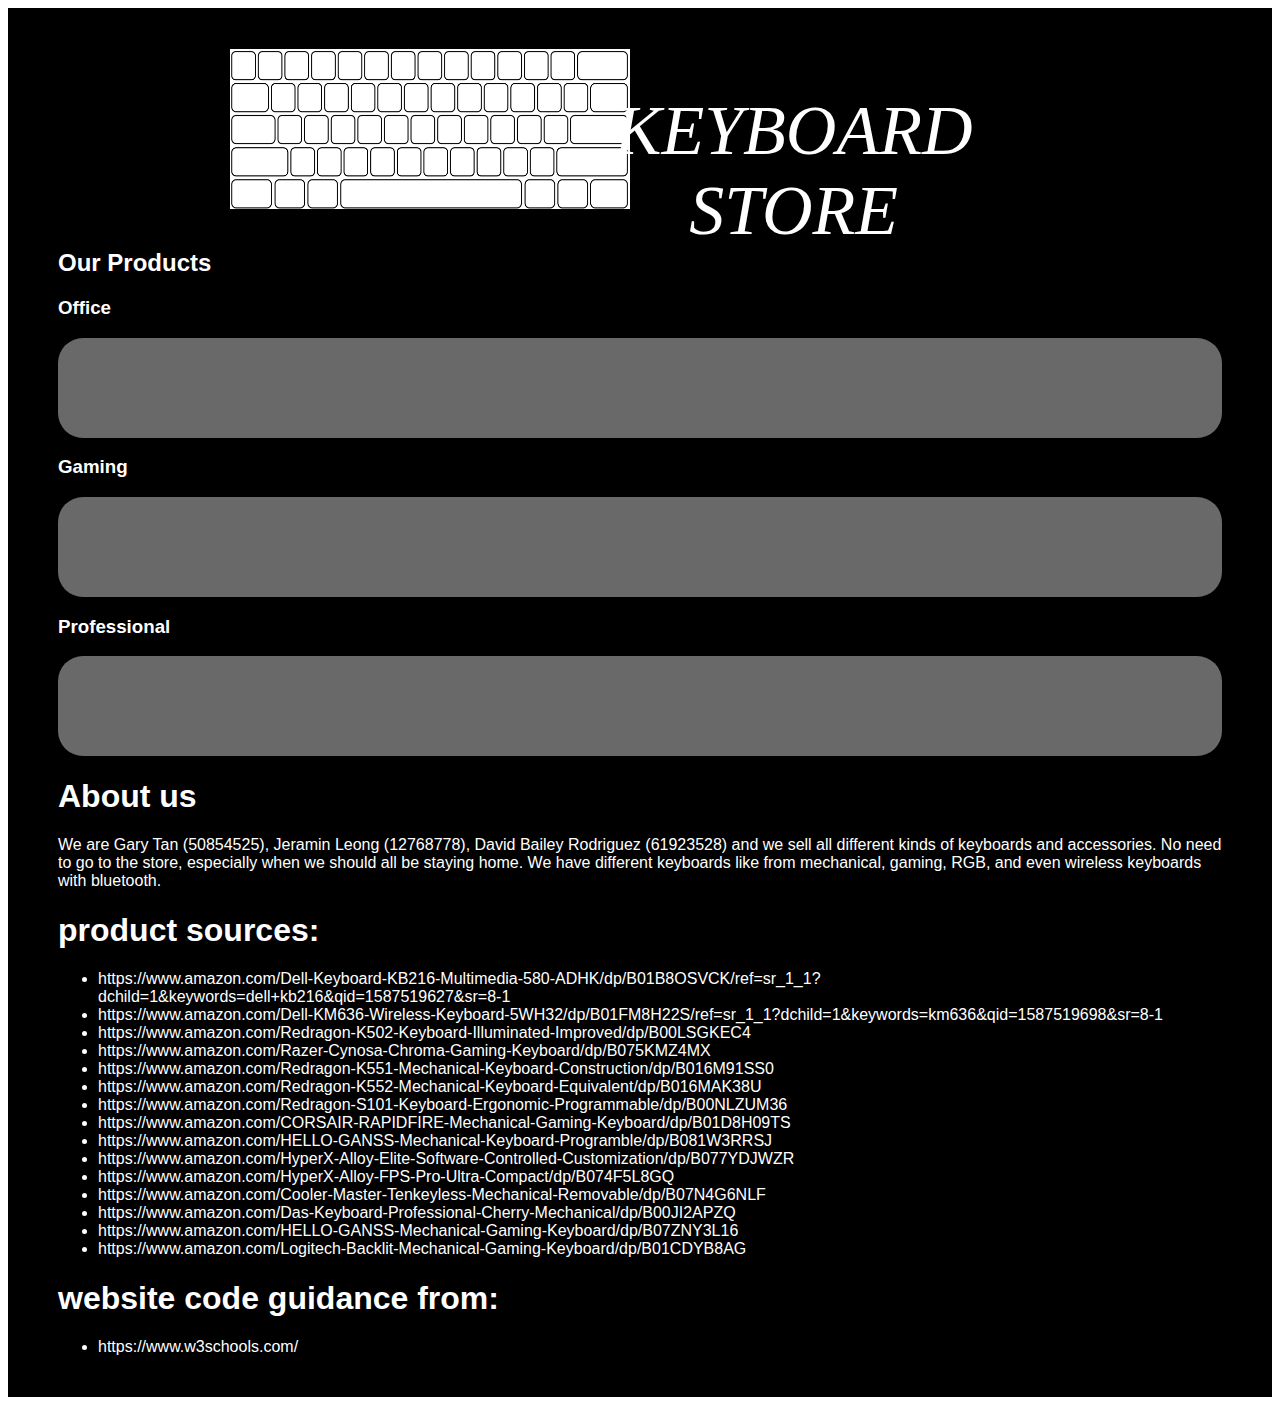
==== WebContent/index.html @ 514776cd "Project Set-up" ====
<!DOCTYPE html>
<html class="no-js" lang="">
  <head>
    <meta charset="utf-8" />
    <title></title>
    <meta name="description" content="" />
    <meta name="viewport" content="width=device-width, initial-scale=1" />

    <link rel="manifest" href="site.webmanifest" />
    <link rel="apple-touch-icon" href="icon.png" />
    <link rel="stylesheet" type="text/css" href="css/index.css" />
    <link rel="stylesheet" type="text/css" href="css/header.css" />
    <script src="js/index.js"></script>
    <meta name="theme-color" content="#fafafa" />
  </head>

  <body onload="fillInfo()">
    <div class="flex-container sansserif">
      <div class="website-header">
        <ul>
          <li class="header-image">
            <img
              src="./img/blank_keyboard.png"
              alt="Hobby Logo"
              height="160"
              width="400"
            />
          </li>
          <li class="header-text">KEYBOARD<br />STORE</li>
        </ul>
      </div>

      <div>
        <h2>Our Products</h2>
        <h3>Office</h3>
        <div id="productListOffice" class="grid-container"></div>
        <h3>Gaming</h3>
        <div id="productListGaming" class="grid-container"></div>
        <h3>Professional</h3>
        <div id="productListProfessional" class="grid-container"></div>
      </div>

      <div>
        <h1>About us</h1>
        <p>
          We are Gary Tan (50854525), Jeramin Leong (12768778), David Bailey
          Rodriguez (61923528) and we sell all different kinds of keyboards and
          accessories. No need to go to the store, especially when we should all
          be staying home. We have different keyboards like from mechanical,
          gaming, RGB, and even wireless keyboards with bluetooth.
        </p>
        <h1>product sources:</h1>
        <ul>
          <li>
            https://www.amazon.com/Dell-Keyboard-KB216-Multimedia-580-ADHK/dp/B01B8OSVCK/ref=sr_1_1?dchild=1&keywords=dell+kb216&qid=1587519627&sr=8-1
          </li>
          <li>
            https://www.amazon.com/Dell-KM636-Wireless-Keyboard-5WH32/dp/B01FM8H22S/ref=sr_1_1?dchild=1&keywords=km636&qid=1587519698&sr=8-1
          </li>
          <li>
            https://www.amazon.com/Redragon-K502-Keyboard-Illuminated-Improved/dp/B00LSGKEC4
          </li>
          <li>
            https://www.amazon.com/Razer-Cynosa-Chroma-Gaming-Keyboard/dp/B075KMZ4MX
          </li>
          <li>
            https://www.amazon.com/Redragon-K551-Mechanical-Keyboard-Construction/dp/B016M91SS0
          </li>
          <li>
            https://www.amazon.com/Redragon-K552-Mechanical-Keyboard-Equivalent/dp/B016MAK38U
          </li>
          <li>
            https://www.amazon.com/Redragon-S101-Keyboard-Ergonomic-Programmable/dp/B00NLZUM36
          </li>
          <li>
            https://www.amazon.com/CORSAIR-RAPIDFIRE-Mechanical-Gaming-Keyboard/dp/B01D8H09TS
          </li>
          <li>
            https://www.amazon.com/HELLO-GANSS-Mechanical-Keyboard-Programble/dp/B081W3RRSJ
          </li>
          <li>
            https://www.amazon.com/HyperX-Alloy-Elite-Software-Controlled-Customization/dp/B077YDJWZR
          </li>
          <li>
            https://www.amazon.com/HyperX-Alloy-FPS-Pro-Ultra-Compact/dp/B074F5L8GQ
          </li>
          <li>
            https://www.amazon.com/Cooler-Master-Tenkeyless-Mechanical-Removable/dp/B07N4G6NLF
          </li>
          <li>
            https://www.amazon.com/Das-Keyboard-Professional-Cherry-Mechanical/dp/B00JI2APZQ
          </li>
          <li>
            https://www.amazon.com/HELLO-GANSS-Mechanical-Gaming-Keyboard/dp/B07ZNY3L16
          </li>
          <li>
            https://www.amazon.com/Logitech-Backlit-Mechanical-Gaming-Keyboard/dp/B01CDYB8AG
          </li>
        </ul>

        <h1>website code guidance from:</h1>
        <ul>
          <li>https://www.w3schools.com/</li>
        </ul>
      </div>
    </div>
  </body>
</html>
---- WebContent/css/index.css ----
.flex-container {
  display: flex;
  flex-direction: column;
  justify-content: center;
  background-color: black;
  color: white;
  padding: 25px 50px 25px 50px;
}

.grid-container {
  border-radius: 25px;

  display: grid;
  padding: 50px 50px 50px 50px;
  grid-template-columns: auto auto auto;
  grid-gap: 25px 25px;
  background-color: #696969;
}

.grid-item {
  border-radius: 25px;
  color: black;
  background-color: white;
  padding: 20px;
  margin: 10px 10px 10px 10px;
  align-items: center;
  justify-content: center;
  font-weight: bold;
}
.grid-item:hover {
  transform: scale(1.25);
}

.grid-img {
  align-items: center;
  justify-content: center;
}

.photo {
  max-width: 100%;
  display: block;
  margin-right: auto;
  margin-left: auto;
  width: 50%;
}

.header-image {
  position: relative;
  right: 230px;
  color: black;
}

.header-text {
  display: flex;
  justify-content: center;
  flex-direction: column;
  text-align: center;
  position: absolute;
  top: 19%;
  left: 62%;
  transform: translate(-50%, -50%);
  font-size: 70px;
  color: white;
  font-family: fantasy;
  font-style: italic;
}

.about-us {
  color: white;
  font-size: xx-large;
}

.sansserif {
  font-family: Verdana, Helvetica, sans-serif;
}

.centered {
  position: absolute;
  top: 50%;
  left: 50%;
  transform: translate(-50%, -50%);
}
---- WebContent/css/header.css ----
.website-header ul {
  display: flex;
  flex-direction: row;
  justify-content: center;
  list-style-type: none;
}

.header-text ul li {
  color: white;
  font-size: xx-large;
  padding: 25px 0px 25px 50px;
}

.logo img {
  height: auto;
  width: auto;
  max-height: 50px;
  max-width: 50px;
  cursor: pointer;
}
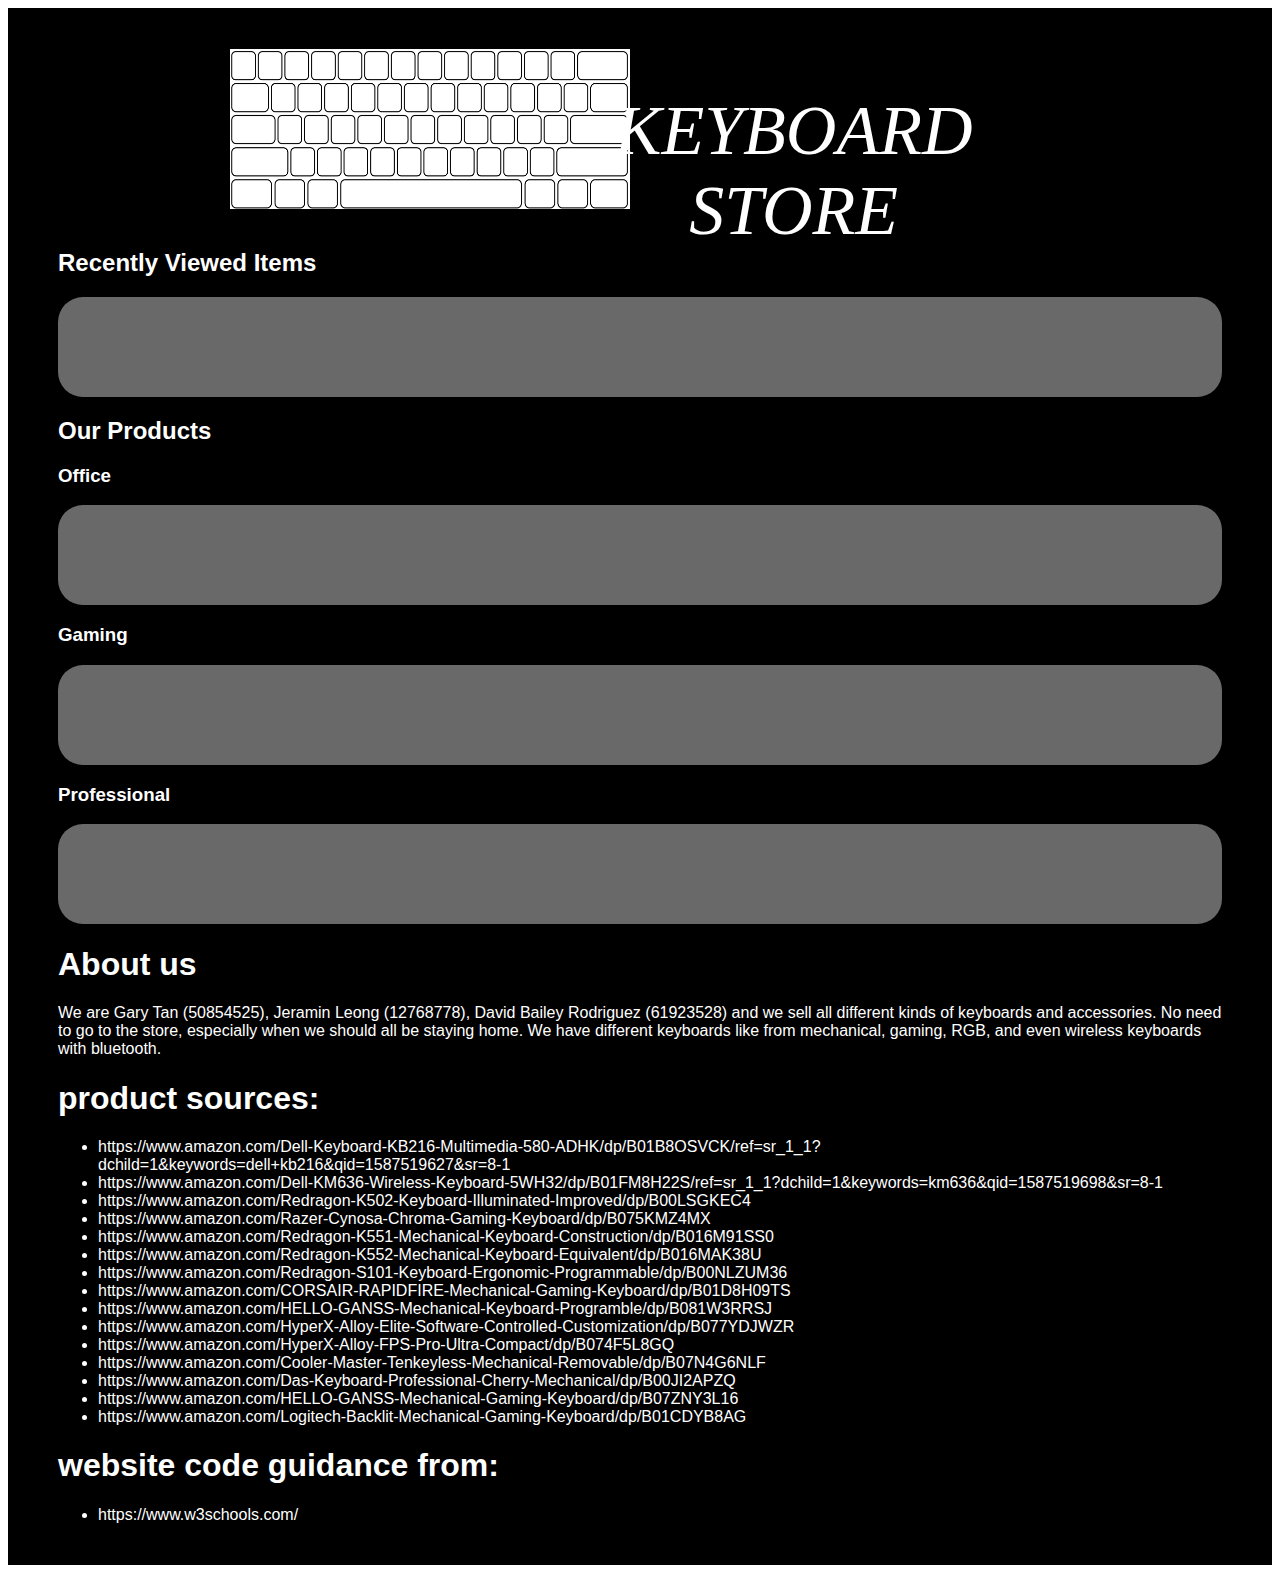
==== commit 22c53ee1: "front end for recent items" ====
--- a/WebContent/index.html
+++ b/WebContent/index.html
@@ -29,7 +29,11 @@
           <li class="header-text">KEYBOARD<br />STORE</li>
         </ul>
       </div>
+      <div>
+        <h2>Recently Viewed Items</h2>
+        <div id="recentProduct" class="grid-container"></div>
 
+      </div>
       <div>
         <h2>Our Products</h2>
         <h3>Office</h3>
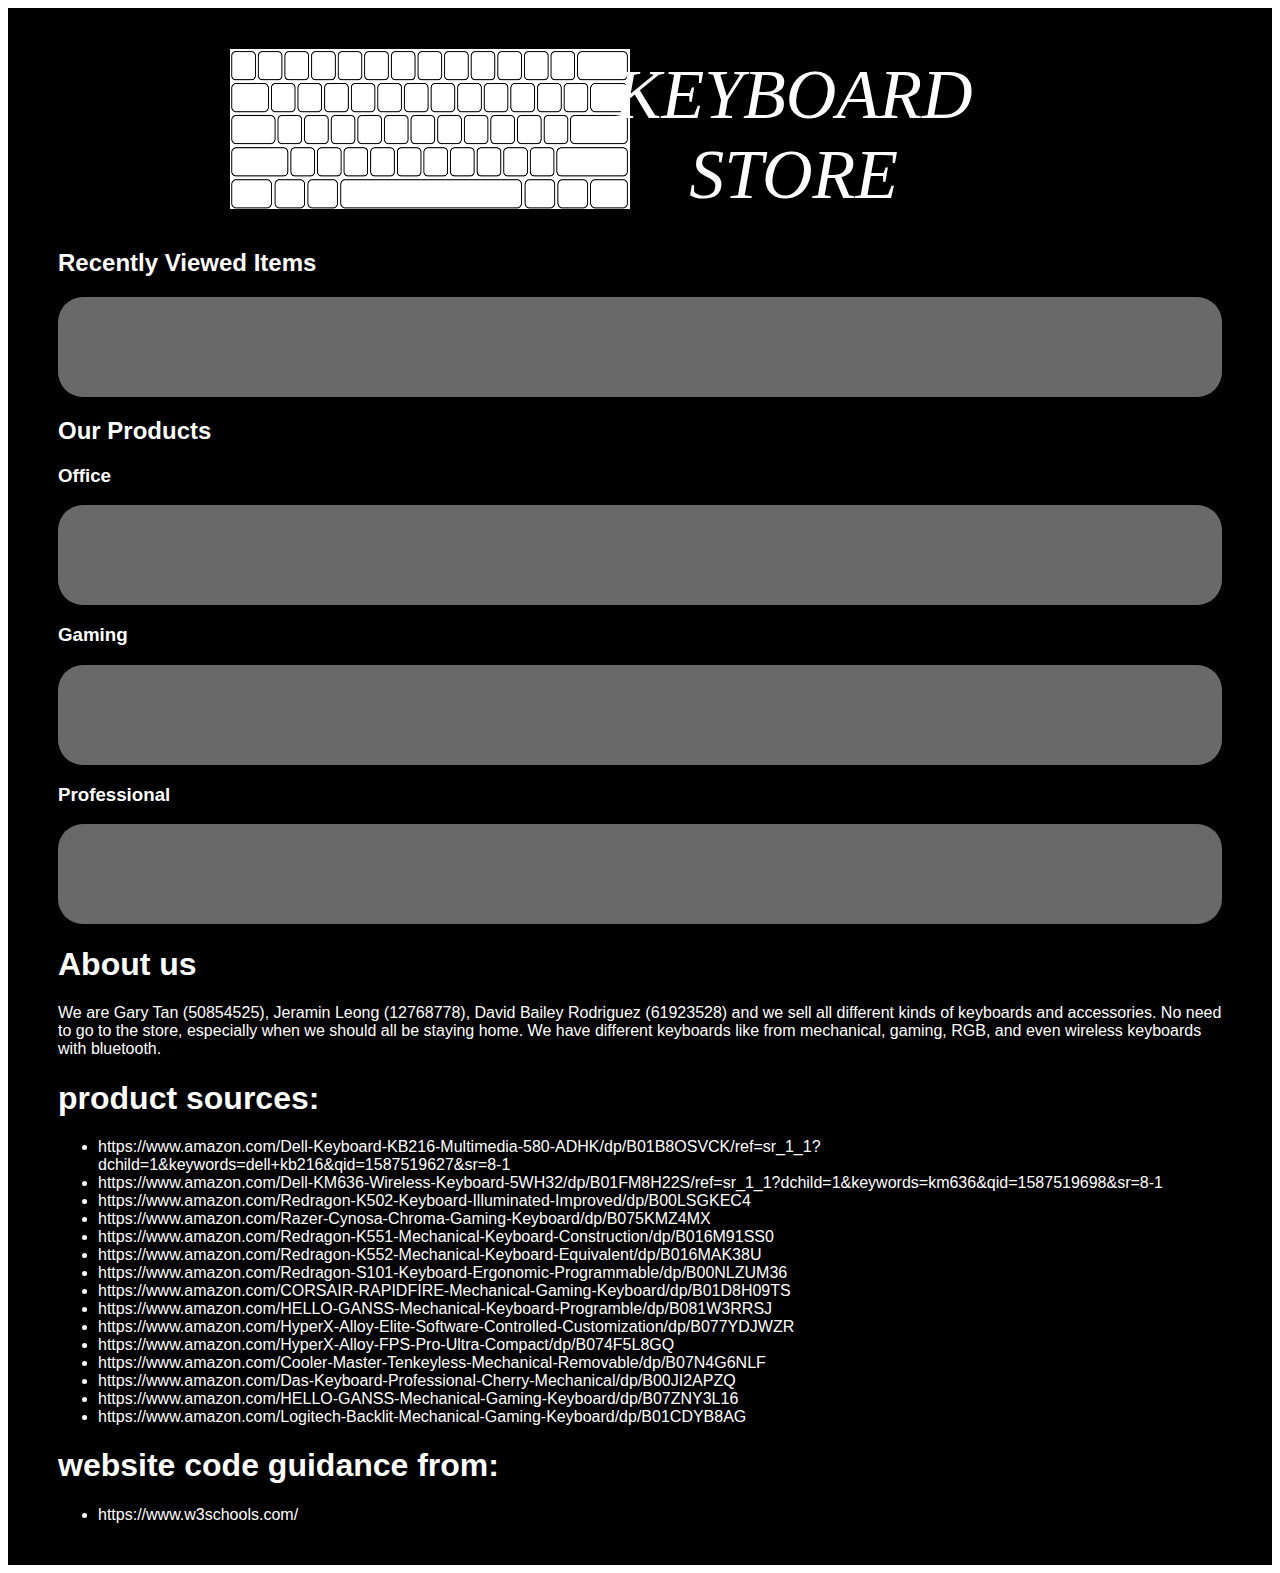
==== commit 77b09664: "clean up" ====
--- a/WebContent/index.html
+++ b/WebContent/index.html
@@ -32,7 +32,6 @@
       <div>
         <h2>Recently Viewed Items</h2>
         <div id="recentProduct" class="grid-container"></div>
-
       </div>
       <div>
         <h2>Our Products</h2>
--- a/WebContent/css/index.css
+++ b/WebContent/css/index.css
@@ -56,7 +56,7 @@
   flex-direction: column;
   text-align: center;
   position: absolute;
-  top: 19%;
+  top: 15%;
   left: 62%;
   transform: translate(-50%, -50%);
   font-size: 70px;
